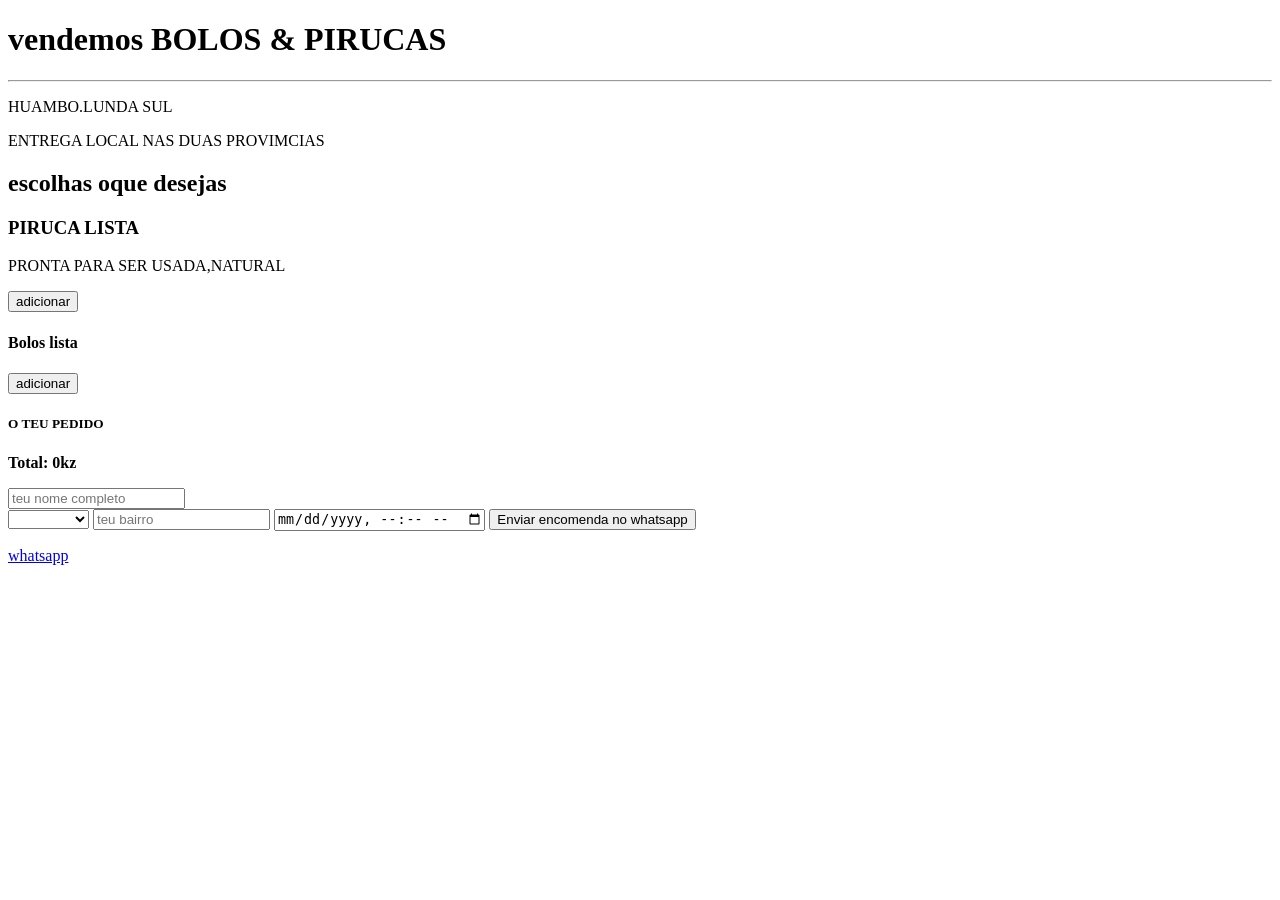
==== index.html @ 2963631c "primeiro sits" ====
<!DOCTYPE html>
<html lang="pt"
<head>
    <meta charset="UTF-8">
    <meta name="vievwport" content="width=devece-width,initial-scale=1.0">
    <title>VENDAS ONLINE-ENCOMENDA-LUNDA-SUL E HUAMBO</title>
    <link rel="Ana Caiombo" href=" Ana.Caiombo">
</head>
</body>
<header>
<h1> vendemos BOLOS & PIRUCAS</h1>
<hr>
<p>HUAMBO.LUNDA SUL</p>
<P>ENTREGA LOCAL NAS DUAS PROVIMCIAS</P>
</header>
<h2>escolhas oque desejas</h2>
<div class="PRODUTOS"
<div class="card">
    <h3>PIRUCA LISTA</h3>
    <p>PRONTA PARA SER USADA,NATURAL</p>
    <button onclick="adicionar('PIRUCA cachiada,lisa,ondulada,curta,comprida')">adicionar</button>
</div>
<div class="card">
<h4>Bolos lista</h4>
<button onclick="adicionar"('Bolo de chocolate,coco,ginguba,aniversariante,de noivado e outros')>adicionar</button>
</div>
<div class="Carrinho">
    <h5> O TEU PEDIDO</h5>
    <ul id="lista"></ul>
    <p><b>Total: <span id="Total">0</span>kz</b></p>
    <input type="text" id="nome"placeholder="teu nome completo">
</div>
<select id="provincia">
    <option value="ONDE ESTÁS "</option>
    <option value="HUAMBO">HUAMBO</option>
    <option value="LUNDA-SUL" lunda sul</option>
</select>
<input type="text" id="bairro" placeholder="teu bairro">
<input type="datetime-local" id="data">
<button class="zap" onclick="Enviar()">Enviar  encomenda no whatsapp</button>
<p id="aviso"></p>
</div>
<script src="script.js"></script>
<a href="938584550 whatsapp">whatsapp</a>
</body>
</html>
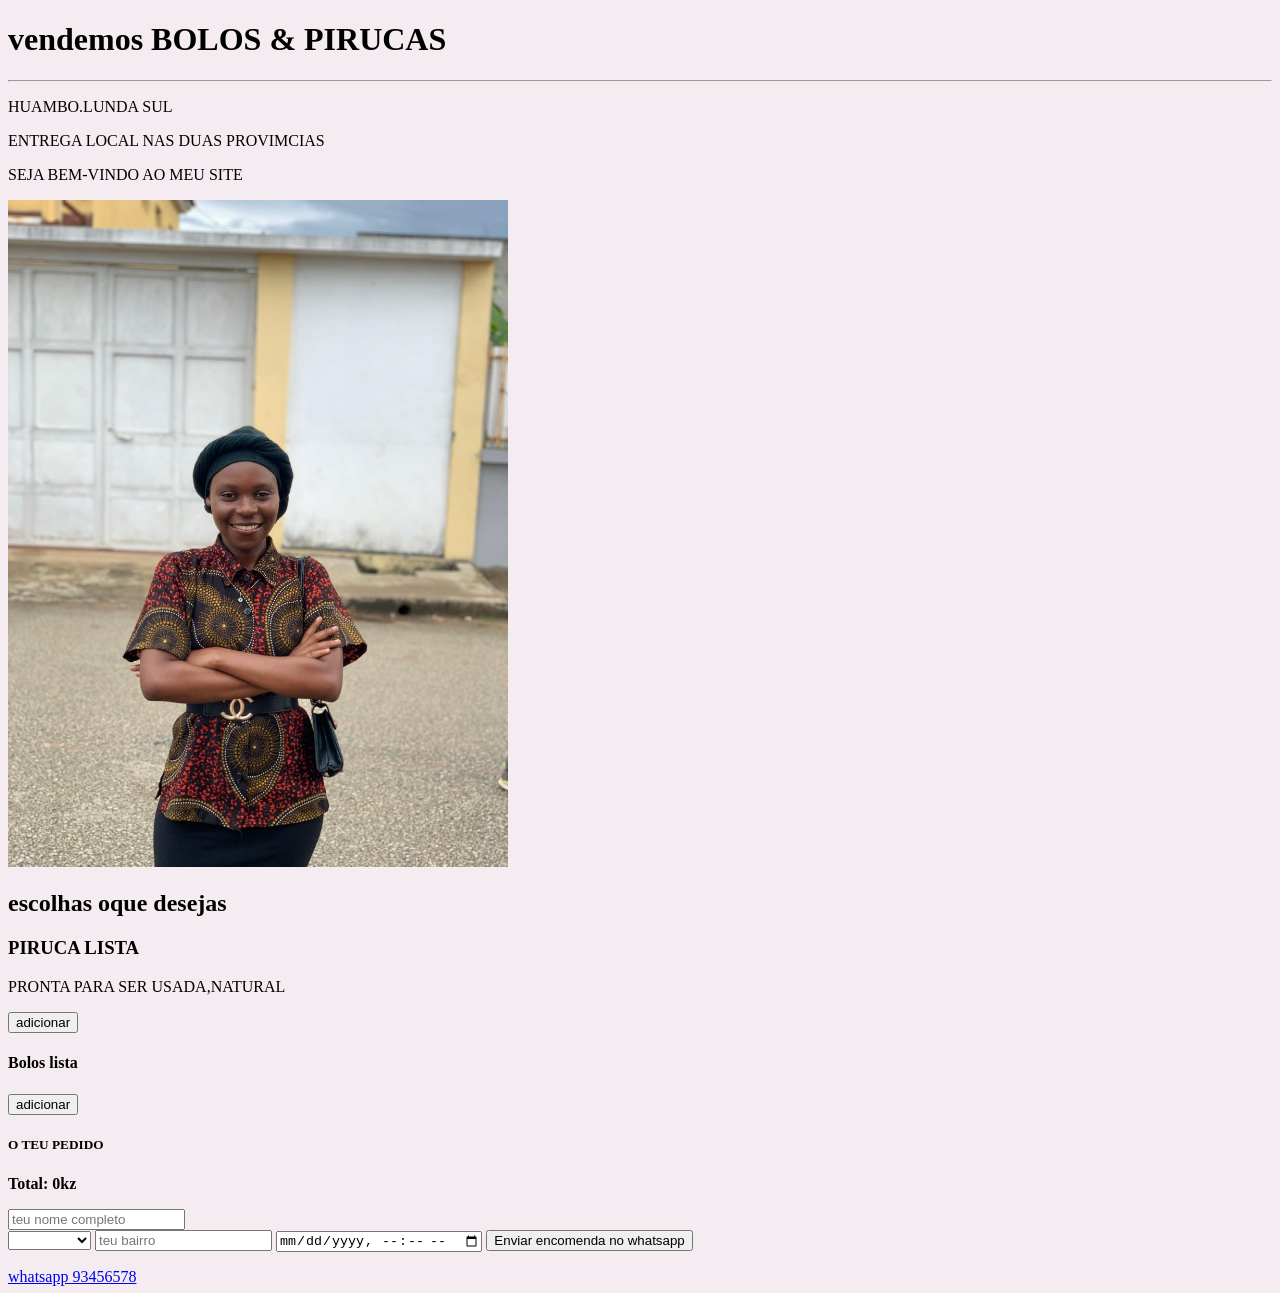
==== commit af213206: "Atualizei o projecto" ====
--- a/index.html
+++ b/index.html
@@ -12,9 +12,13 @@
 <hr>
 <p>HUAMBO.LUNDA SUL</p>
 <P>ENTREGA LOCAL NAS DUAS PROVIMCIAS</P>
+<p> SEJA BEM-VINDO AO MEU SITE
+</p>
+<img src="flor.png.jpg" width="500px"
 </header>
 <h2>escolhas oque desejas</h2>
-<div class="PRODUTOS"
+<body style="background-color: rgb(244, 236, 240);font-weight: Arial, Helvetica, sans-serif;"
+<div class="PRODUTOS"></div>
 <div class="card">
     <h3>PIRUCA LISTA</h3>
     <p>PRONTA PARA SER USADA,NATURAL</p>
@@ -33,7 +37,7 @@
 <select id="provincia">
     <option value="ONDE ESTÁS "</option>
     <option value="HUAMBO">HUAMBO</option>
-    <option value="LUNDA-SUL" lunda sul</option>
+    <option value="LUNDA-SUL" >Lunda-Sul</option>
 </select>
 <input type="text" id="bairro" placeholder="teu bairro">
 <input type="datetime-local" id="data">
@@ -41,6 +45,6 @@
 <p id="aviso"></p>
 </div>
 <script src="script.js"></script>
-<a href="938584550 whatsapp">whatsapp</a>
+<a href="938584550 whatsapp">whatsapp 93456578</a>
 </body>
 </html>
